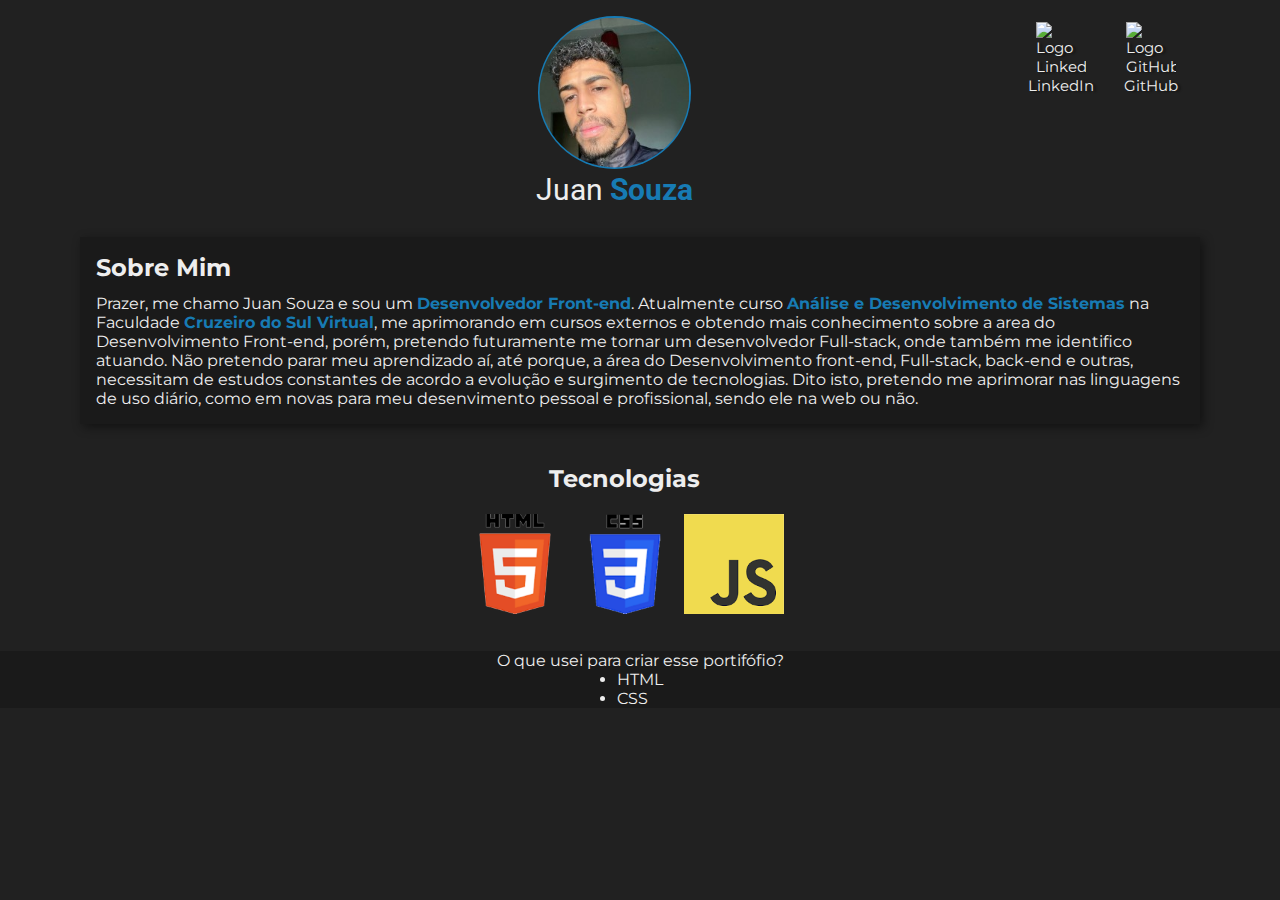
==== html/index.html @ c20bee11 "Adicionando Novos Arquivos!" ====
<!DOCTYPE html>
<html lang="pt-br">
<head>
    <meta charset="UTF-8">
    <meta name="viewport" content="width=device-width, initial-scale=1.0">
    <title>Portifólio Juan Souza</title>

    <link rel="stylesheet" href="/css/style.css">
    <link rel="stylesheet" href="/css/flex.css">
    <link rel="stylesheet" href="/css/grid.css">
   
</head>
<body>
    <header class="cabecalho">
        <section class="cabecalho__perfil">
            <div class="divPerfil">
                <img id="imgPerfil" src="/imagens/perfil.jpg" alt="Foto de perfil Juan Souza" width="150px" height="150px" class="fotoPerfil">
            </div>

            <div>
                <p id="nome" class="nome">Juan <strong>Souza</strong></p>
            </div>
        </section>    

        <section class="cabecalho__links">
            <nav class="links__redes">
                <a class="link__linkedin" href="https://www.linkedin.com/in/juan-souza-101472263/" target="_blank" rel="opener"><img src="https://static.vecteezy.com/system/resources/previews/018/930/587/non_2x/linkedin-logo-linkedin-icon-transparent-free-png.png" alt="Logo LinkedIn" width="50px">LinkedIn</a>
                <a class="link__github" href="https://github.com/JuanVSSouza" target="_blank" rel="opener"> <img src="https://cdn-icons-png.flaticon.com/512/25/25231.png" alt="Logo GitHub" width="50px">GitHub</a>
            </nav>
        </section>
    </header>
    
    <main class="corpo">

        <section class="sobreMim">
            <h2 class="sobreMim__titulo">Sobre Mim</h2>
                <p class="sobreMim__texto">
                    Prazer, me chamo Juan Souza e sou um <strong>Desenvolvedor Front-end</strong>. Atualmente curso <strong>Análise e Desenvolvimento de Sistemas</strong> na Faculdade <strong>Cruzeiro do Sul Virtual</strong>, me aprimorando em cursos externos e obtendo mais conhecimento sobre a area do Desenvolvimento Front-end, porém, pretendo futuramente me tornar um desenvolvedor Full-stack, onde também me identifico atuando. Não pretendo parar meu aprendizado aí, até porque, a área do Desenvolvimento front-end, Full-stack, back-end e outras, necessitam de estudos constantes de acordo a evolução e surgimento de tecnologias. Dito isto, pretendo me aprimorar nas linguagens de uso diário, como em novas para meu desenvimento pessoal e profissional, sendo ele na web ou não.
                </p>
        </section>

        <section class="TcLg">
            
            <div class="TcLg__titulo">
                
                <h2>Tecnologias</h2>
                
            </div>

            <div class="imgTcLg">
                <img class="imagem" src="/imagens/logo-html.png" alt="Logo HTML" width="100px" >
                <img class="imagem" src="/imagens/logo-css.png" alt="Logo CSS" width="100px" >
                <img class="imagem" src="/imagens/logo-js.png" alt="Logo Javascript" width="100px" >
            </div>

        </section>

    </main>

    <footer class="rodape">

        <section class="rodape__tec">
            <p>O que usei para criar esse portifófio?</p>
                <ul>
                    <li>HTML</li>
                    <li>CSS</li>
                </ul>
        </section>

    </footer>
</body>
</html>
---- css/style.css ----
@import url('https://fonts.googleapis.com/css2?family=Montserrat:wght@300;500&family=Roboto:wght@300;500&display=swap');


:root{
    --cor-fundo: #212121;
    --cor-fundo-dois: #1a1a1a;

    --cor-texto: #eeeeee;
    --cor-link-hover: #1a1a1a;
    --cor-negrito: #177bb4;
    
    --cor-sombra: #00000077;

    --fonte-nome:'Roboto', sans-serif;
    --fonte-texto:'Montserrat', sans-serif;
}

* {
    margin: 0;
    padding: 0;
}

body{
    background: var(--cor-fundo);
    color: var(--cor-texto);
    font-family: var(--fonte-texto);
}

strong{
    color: var(--cor-negrito);
}

.cabecalho{
    display: flex;
    justify-content: center;
    align-items: center;
    position: relative;
}

.cabecalho__perfil{
    display: flex;
    flex-direction: column;
    align-items: center;
    justify-content: center;
    position: relative;
    left: 5%;
    padding-top: 1em;
}

.cabecalho__links{
    display: flex;
    position: relative;
    left: 30%;
    bottom: 60px;
}

.links__redes{
    display: flex;
    align-items: center;
}

.link__linkedin, .link__github{
    display: flex;
    flex-direction: column;
    align-items: center;
    margin: 1em;
    font-size: 15px;
    text-decoration: none;
    text-shadow: 3px 1px 2px var(--cor-sombra);
    color: var(--cor-texto);
}


.link__linkedin:hover, .link__github:hover{
    text-shadow: none;
    font-size: 14.9px;
    margin: 1.01em;
}

.divPerfil{
    display: flex;
    align-items: center;
}

.fotoPerfil{
    background-color: var(--cor-negrito);
    padding: 1.5px;
    border-radius: 5em;
}

.nome{
    font-size: 30px;
    font-family: var(--fonte-nome);
    margin: 3px 0 1em 0;
}

.corpo{
    display: flex;
    flex-direction: column;
    justify-content: space-between;
    /* flex-wrap: wrap; */
}

.sobreMim__titulo{
    padding-bottom: 0.5em;
}

.sobreMim{
    background-color: var(--cor-fundo-dois);
    padding: 1em 1em;
    margin: 0 5em;
    box-shadow: 3px 3px 10px var(--cor-sombra);
}

.sobreMim:hover{
    box-shadow: none;
    background-color: var(--cor-fundo);
    transition: 1s;
}

.sobreMim:not(:hover){
    background-color: var(--cor-fundo-dois);
    padding: 1em 1em;
    margin: 0 5em;
    box-shadow: 3px 3px 10px var(--cor-sombra);
    transition: 1s;
}

.sobreMim__titulo:hover, .sobreMim__texto:hover{
    text-shadow: 3px 3px 5px black;
    transition: 1.5s;
}

.sobreMim__titulo:not(:hover), .sobreMim__texto:not(:hover){
    text-shadow: none;
    transition: 1s;
}

.TcLg{
    display: flex;
    flex-direction: column;
    align-items: center;
    /* background-color: var(--cor-fundo-dois); */
    margin: 0.5em 1em  2em 1px;
    padding: 1em 1em 0 0;
    /* box-shadow: 3px 3px 10px var(--cor-sombra);*/
}

.TcLg__titulo{
    margin: 1em;
}

.imgTcLg{
    display: flex;
    align-content: space-between;
}

.imagem{
    margin: 0.3em;
}

.rodape{
    background-color: var(--cor-fundo-dois);
}

.rodape__tec{
    display: flex;
    flex-direction: column;
    align-items: center;
}
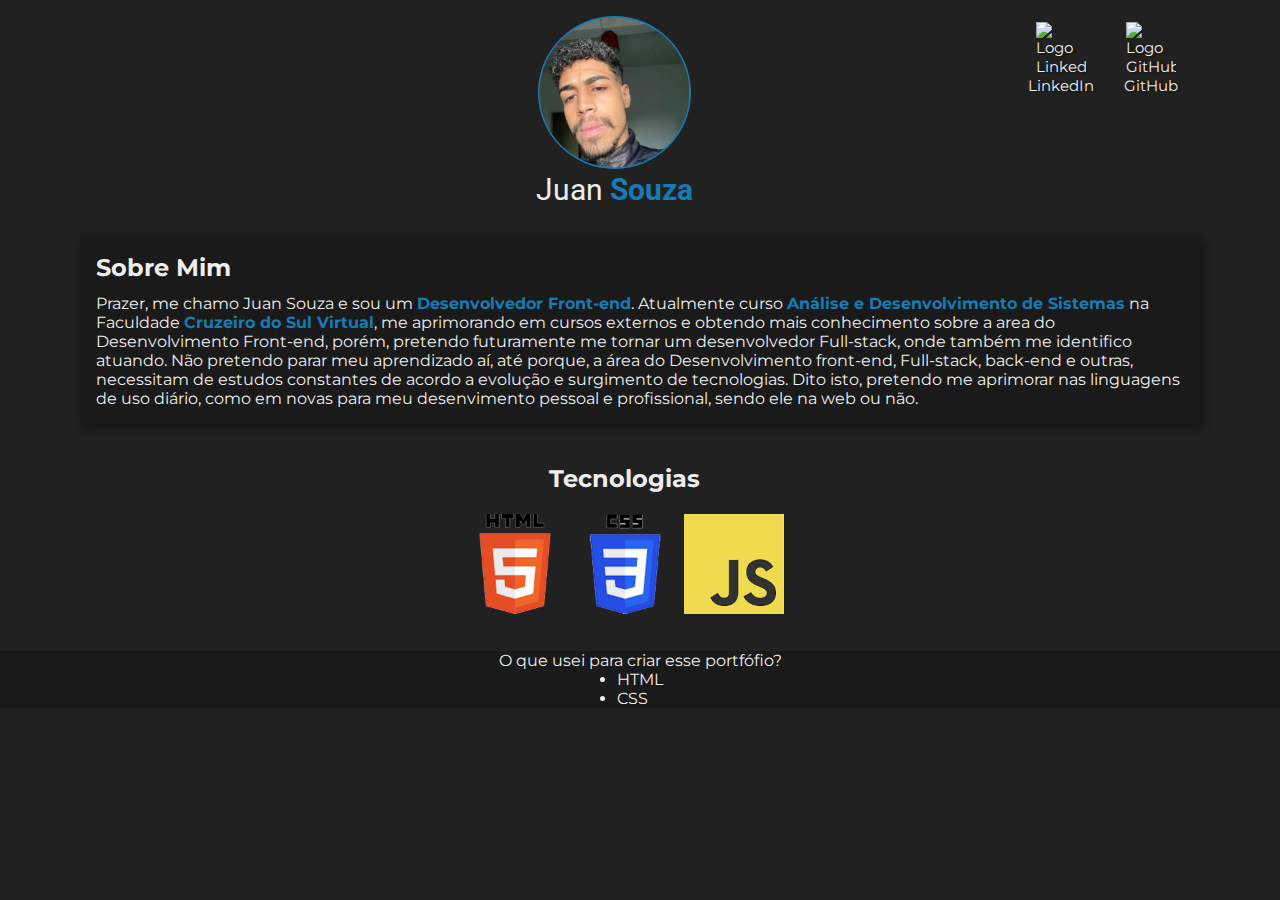
==== commit 5f6cc3c9: "Primeiros Arquivos!" ====
--- a/html/index.html
+++ b/html/index.html
@@ -3,7 +3,9 @@
 <head>
     <meta charset="UTF-8">
     <meta name="viewport" content="width=device-width, initial-scale=1.0">
-    <title>Portifólio Juan Souza</title>
+    <title>Portfólio Juan Souza</title>
+
+    <link rel="shortcut icon" href="/imagens/perfil.jpg" type="image/x-icon">
 
     <link rel="stylesheet" href="/css/style.css">
     <link rel="stylesheet" href="/css/flex.css">
@@ -60,7 +62,7 @@
     <footer class="rodape">
 
         <section class="rodape__tec">
-            <p>O que usei para criar esse portifófio?</p>
+            <p>O que usei para criar esse portfófio?</p>
                 <ul>
                     <li>HTML</li>
                     <li>CSS</li>
--- a/css/style.css
+++ b/css/style.css
@@ -86,6 +86,7 @@
     background-color: var(--cor-negrito);
     padding: 1.5px;
     border-radius: 5em;
+    justify-content: center;
 }
 
 .nome{
@@ -140,10 +141,8 @@
     display: flex;
     flex-direction: column;
     align-items: center;
-    /* background-color: var(--cor-fundo-dois); */
     margin: 0.5em 1em  2em 1px;
     padding: 1em 1em 0 0;
-    /* box-shadow: 3px 3px 10px var(--cor-sombra);*/
 }
 
 .TcLg__titulo{
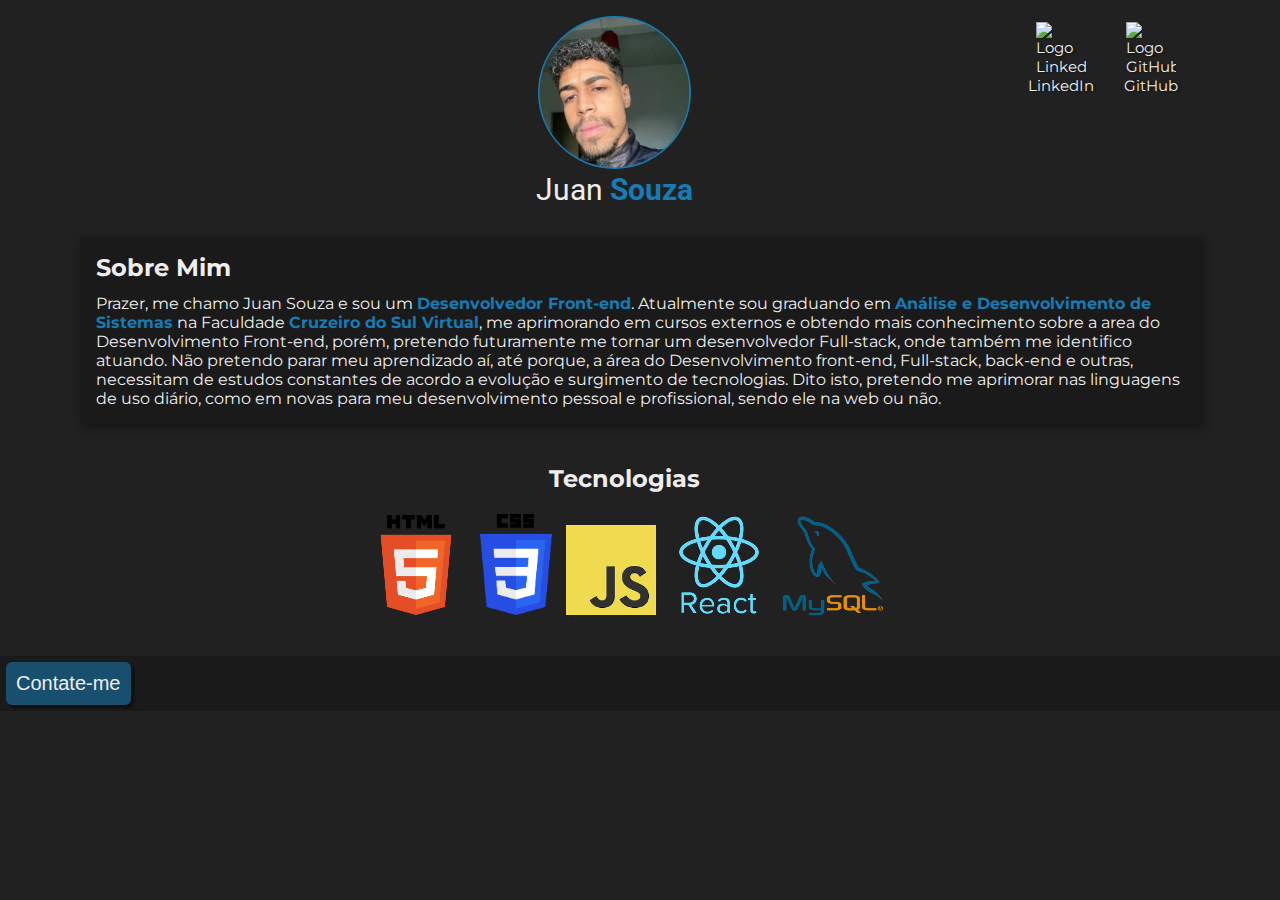
==== commit c2d1c1aa: "Adicionando novos arquivos responsividade para celulares" ====
--- a/html/index.html
+++ b/html/index.html
@@ -15,13 +15,15 @@
 <body>
     <header class="cabecalho">
         <section class="cabecalho__perfil">
+
             <div class="divPerfil">
-                <img id="imgPerfil" src="/imagens/perfil.jpg" alt="Foto de perfil Juan Souza" width="150px" height="150px" class="fotoPerfil">
+                <img id="imgPerfil" src="/imagens/perfil.jpg" alt="Foto de perfil Juan Souza" width="150px"  class="fotoPerfil">
             </div>
 
             <div>
                 <p id="nome" class="nome">Juan <strong>Souza</strong></p>
             </div>
+
         </section>    
 
         <section class="cabecalho__links">
@@ -37,37 +39,45 @@
         <section class="sobreMim">
             <h2 class="sobreMim__titulo">Sobre Mim</h2>
                 <p class="sobreMim__texto">
-                    Prazer, me chamo Juan Souza e sou um <strong>Desenvolvedor Front-end</strong>. Atualmente curso <strong>Análise e Desenvolvimento de Sistemas</strong> na Faculdade <strong>Cruzeiro do Sul Virtual</strong>, me aprimorando em cursos externos e obtendo mais conhecimento sobre a area do Desenvolvimento Front-end, porém, pretendo futuramente me tornar um desenvolvedor Full-stack, onde também me identifico atuando. Não pretendo parar meu aprendizado aí, até porque, a área do Desenvolvimento front-end, Full-stack, back-end e outras, necessitam de estudos constantes de acordo a evolução e surgimento de tecnologias. Dito isto, pretendo me aprimorar nas linguagens de uso diário, como em novas para meu desenvimento pessoal e profissional, sendo ele na web ou não.
+                    Prazer, me chamo Juan Souza e sou um <strong>Desenvolvedor Front-end</strong>. Atualmente sou graduando em <strong>Análise e Desenvolvimento de Sistemas</strong> na Faculdade <strong>Cruzeiro do Sul Virtual</strong>, me aprimorando em cursos externos e obtendo mais conhecimento sobre a area do Desenvolvimento Front-end, porém, pretendo futuramente me tornar um desenvolvedor Full-stack, onde também me identifico atuando. Não pretendo parar meu aprendizado aí, até porque, a área do Desenvolvimento front-end, Full-stack, back-end e outras, necessitam de estudos constantes de acordo a evolução e surgimento de tecnologias. Dito isto, pretendo me aprimorar nas linguagens de uso diário, como em novas para meu desenvolvimento pessoal e profissional, sendo ele na web ou não.
                 </p>
         </section>
 
-        <section class="TcLg">
+        <section class="tecnologias">
             
-            <div class="TcLg__titulo">
+            <div class="tecnologias__titulo">
                 
                 <h2>Tecnologias</h2>
                 
             </div>
 
-            <div class="imgTcLg">
+            <div class="img__tecnologias">
                 <img class="imagem" src="/imagens/logo-html.png" alt="Logo HTML" width="100px" >
-                <img class="imagem" src="/imagens/logo-css.png" alt="Logo CSS" width="100px" >
-                <img class="imagem" src="/imagens/logo-js.png" alt="Logo Javascript" width="100px" >
+                <img class="imagem" src="/imagens/logo-css.png" alt="Logo CSS" width="72px" >
+                <img class="imagem" src="/imagens/logo-js.png" alt="Logo Javascript" width="90px" >
+                <img class="imagem" src="/imagens/logo-react.png" alt="Logo React" width="100px">
+                <img class="imagem" src="/imagens/logo-mysql.png" alt="Logo MySQL" width="100px">
             </div>
 
         </section>
+
+        <!-- <section class="projetos">
+
+            <h2>Projetos</h2>
+            
+                <div class="projetos__div">
+                    <a href="#"><img src="#" alt="Imagem do projeto"></a>
+                    
+                </div>
+        </section> -->
 
     </main>
 
     <footer class="rodape">
 
-        <section class="rodape__tec">
-            <p>O que usei para criar esse portfófio?</p>
-                <ul>
-                    <li>HTML</li>
-                    <li>CSS</li>
-                </ul>
-        </section>
+        <input class="rodape__contate__botao" type="button" value="Contate-me">
+
+        <section class="rodape__contate"></section>
 
     </footer>
 </body>
--- a/css/style.css
+++ b/css/style.css
@@ -8,6 +8,10 @@
     --cor-texto: #eeeeee;
     --cor-link-hover: #1a1a1a;
     --cor-negrito: #177bb4;
+
+    --cor-btn: #177ab48e;
+    --cor-btn-hover: #4a94be8e;
+    --cor-btn-click: #fff;
     
     --cor-sombra: #00000077;
 
@@ -28,6 +32,10 @@
 
 strong{
     color: var(--cor-negrito);
+}
+
+a{
+    text-decoration: none;
 }
 
 .cabecalho{
@@ -87,6 +95,19 @@
     padding: 1.5px;
     border-radius: 5em;
     justify-content: center;
+}
+
+.fotoPerfil:not(:hover){
+    height: 150px;
+    width: 150px;
+    transition: 0.1s;
+}
+
+.fotoPerfil:hover{
+    padding: 0;
+    height: 160px;
+    width: 160px;
+    transition: .1s;
 }
 
 .nome{
@@ -129,7 +150,7 @@
 
 .sobreMim__titulo:hover, .sobreMim__texto:hover{
     text-shadow: 3px 3px 5px black;
-    transition: 1.5s;
+    transition: .5s;
 }
 
 .sobreMim__titulo:not(:hover), .sobreMim__texto:not(:hover){
@@ -137,7 +158,7 @@
     transition: 1s;
 }
 
-.TcLg{
+.tecnologias{
     display: flex;
     flex-direction: column;
     align-items: center;
@@ -145,11 +166,11 @@
     padding: 1em 1em 0 0;
 }
 
-.TcLg__titulo{
+.tecnologias__titulo{
     margin: 1em;
 }
 
-.imgTcLg{
+.imgtecnologias{
     display: flex;
     align-content: space-between;
 }
@@ -158,12 +179,41 @@
     margin: 0.3em;
 }
 
+.projetos{
+    display: flex;
+    flex-direction: column;
+    align-items: center;
+    justify-content: center;
+}
+
 .rodape{
     background-color: var(--cor-fundo-dois);
 }
 
-.rodape__tec{
-    display: flex;
-    flex-direction: column;
-    align-items: center;
+.rodape__contate{
+    display: flex;
+    flex-direction: column;
+    align-items: center;
+}
+
+.rodape__contate__botao{
+    font-size: 20px;
+    color: var(--cor-texto);
+    margin: .3em;
+    padding: .5em;
+    border-radius: .3em;
+    border: none;
+    background-color: var(--cor-btn);
+    box-shadow: 3px 3px 3px var(--cor-sombra);
+}
+
+.rodape__contate__botao:hover{
+    background-color: var(--cor-btn-hover);
+}
+
+.rodape__contate__botao:active {
+    background-color: var(--cor-btn-click);
+    color: var(--cor-negrito);
+    box-shadow: none;
+    margin-left: .4em;
 }--- a/css/flex.css
+++ b/css/flex.css
@@ -0,0 +1,77 @@
+@media (max-width: 425px){
+
+    .cabecalho__perfil{
+        display: flex;
+        flex-direction: column;
+        align-items: center;
+        justify-content: center;
+        position: static;
+        margin: 0;
+    }
+    
+    .fotoPerfil:not(:hover){
+        height: 100px;
+        width: 100px;
+        transition: 0.1s;
+    }
+
+    .fotoPerfil:hover{
+        padding: 0;
+        height: 110px;
+        width: 110px;
+        transition: .1s;
+    }
+        
+    .cabecalho__links{
+        display: flex;
+        justify-content: center;
+        position: static;
+        width: 100vw;
+        background-color: rgb(19, 19, 19);
+    }
+
+    .link__linkedin, .link__github{
+        font-size: .4em;
+    }
+
+    .link__linkedin img, .link__github img{
+        width: 8em;
+    }
+
+    .nome{
+        font-size: 1.2em;
+    }
+
+    .corpo{
+        align-items: center;
+    }
+
+    .sobreMim{
+        font-size: .8em;
+        width: 60vw;
+    }
+
+    .tecnologias{
+        margin: 0;
+        padding: 1em;
+    }
+    
+    .tecnologias__titulo{
+        font-size: .8em;
+    }
+
+    .tecnologias img{
+        width: 3em;
+    }
+
+    .rodape{
+        width: 100vw;
+        position: relative;
+        bottom: 0;
+
+    }
+
+    .rodape__contate__botao{
+        font-size: 15px;
+    }
+}--- a/css/grid.css
+++ b/css/grid.css
@@ -0,0 +1,10 @@
+@media (max-width: 425px){
+    .cabecalho{
+        display: grid;
+    }
+
+    .cabecalho section:nth-child(2){
+        grid-column: 1/2;
+        grid-row: 1/2;
+    }
+}